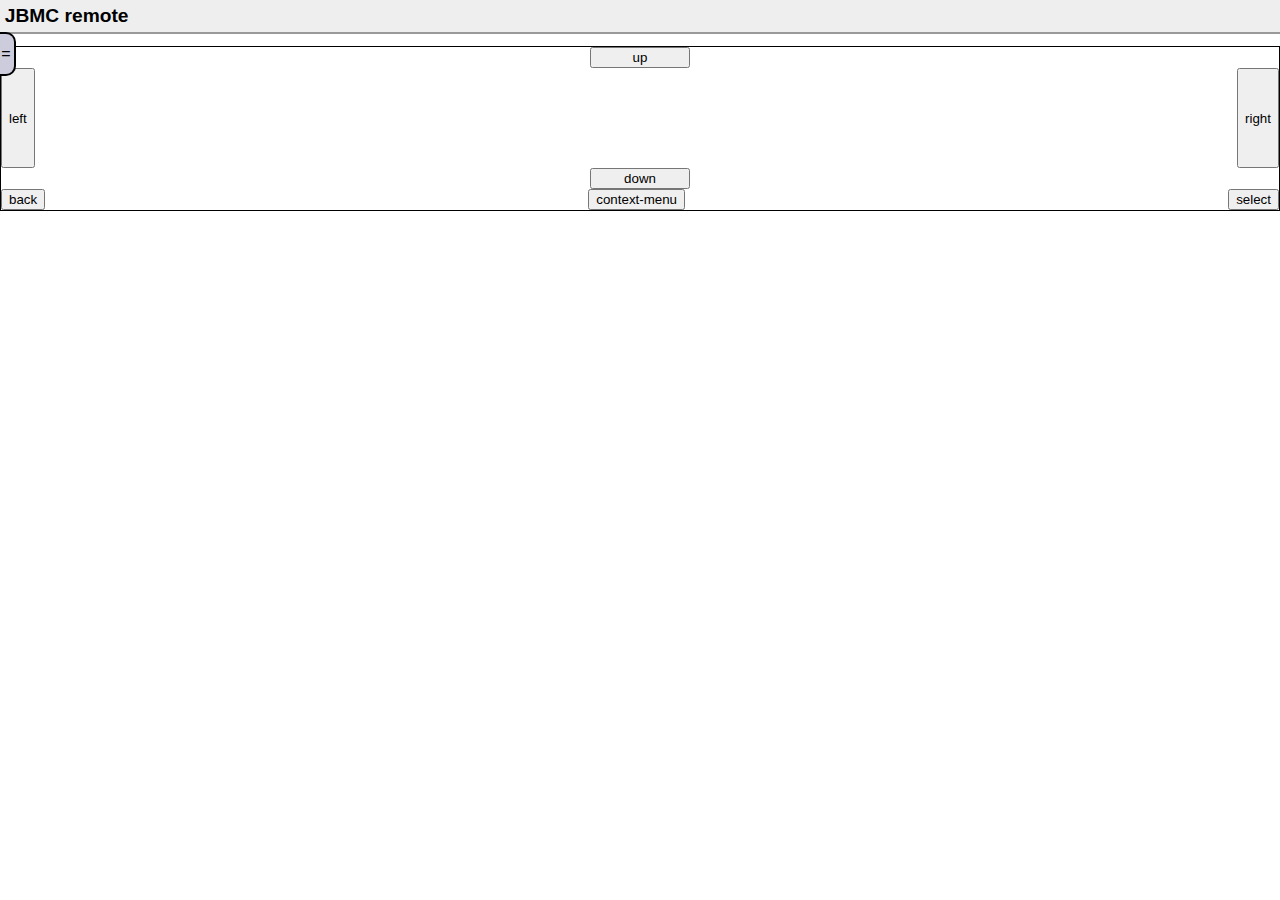
==== index.html @ 15bf1180 "Added main stylesheet" ====
<!doctype html>
<html>
	<head>
		<title>JBMC remote</title>
		<meta charset="utf-8">
		<meta name="viewport" content="width=device-width">
		<script src="rpc.js"></script>
		<script src="rpc-websocket.js"></script>
		<script src="dpad.js"></script>
		<link rel="stylesheet" href="main.css">
	</head>
	<body>
		<h1>JBMC remote</h1>
		<input type="checkbox" id="nav-open" class="hidden-toggle">
		<nav id="nav-main">
			<link rel="stylesheet" href="sidebar.css">
			<label for="nav-open" id="nav-open-label" class="hidden-toggle">=</label>
			<ul>
				<li>TV</li>
				<li>Movies</li>
				<li>Music</li>
				<li>Other</li>
			</ul>
		</nav>
		<div class="dpad" tabindex="1">
			<link rel="stylesheet" href="dpad.css">
			<button type="button" class="dpad-up">up</button>
			<button type="button" class="dpad-down">down</button>
			<div class="dpad-middle">
				<button type="button" class="dpad-left">left</button>
				<button type="button" class="dpad-right">right</button>
			</div>
			<div class="dpad-bottom">
				<button type="button" class="dpad-back">back</button>
				<button type="button" class="dpad-menu">context-menu</button>
				<button type="button" class="dpad-select">select</button>
			</div>
		</div>
	</body>
</html>
---- main.css ----
body {
  font-family: sans-serif;
  margin:0px;
}
h1 {
  padding:0.25em;
  margin-top:0px;
  font-size:1.2em;
  background:#eee;
  border-bottom: solid 2px #999;
}
---- sidebar.css ----
nav {
    box-sizing:border-box;
    position:fixed;
    background:#eef;
    right:100%;
    bottom:0px;
    top:0px;
    width:150px;
    padding-right:40px;
    border-right:solid 2px black;
    transition:transform 0.5s;
}

nav #nav-open-label {
    position:absolute;
    display:block;
    content:'=';
    left:100%;
    top:2em;
    width:1em;
    height:2em;
    background:#ccd;
    text-align:center;
    line-height:1.5em;
    padding-top:0.5em;
    border-radius:0px 10px 10px 0px;
    border:solid 2px black;
    border-left-style:none;
    cursor:pointer;
}

input[type=checkbox].hidden-toggle {
    display:none;
}

#nav-open:checked + nav {
    transform:translate(150px, 0px);
}
---- dpad.css ----
.dpad {
  display:flex;
  flex-direction:column;
  border:1px solid black;
  align-items:center;
}
.dpad-up, .dpad-down {
  width:100px;
}
.dpad-up {
  order:0;
}
.dpad-middle {
  order:1;
  height:100px;
}
.dpad-bottom {
  order:9;
}
.dpad-middle, .dpad-bottom {
  width:100%;
  display:flex;
  justify-content: space-between;
}
.dpad-down {
  order:2;
}
.dpad, .dpad button {
  -moz-user-select: none;
}

/* deal with some of Firefox-desktop's uninspired design decisions */
.dpad::-moz-focus-inner, .dpad *::-moz-focus-inner {
  border:0;
}
.dpad:focus {
  border-color: red;
  outline: none;
}
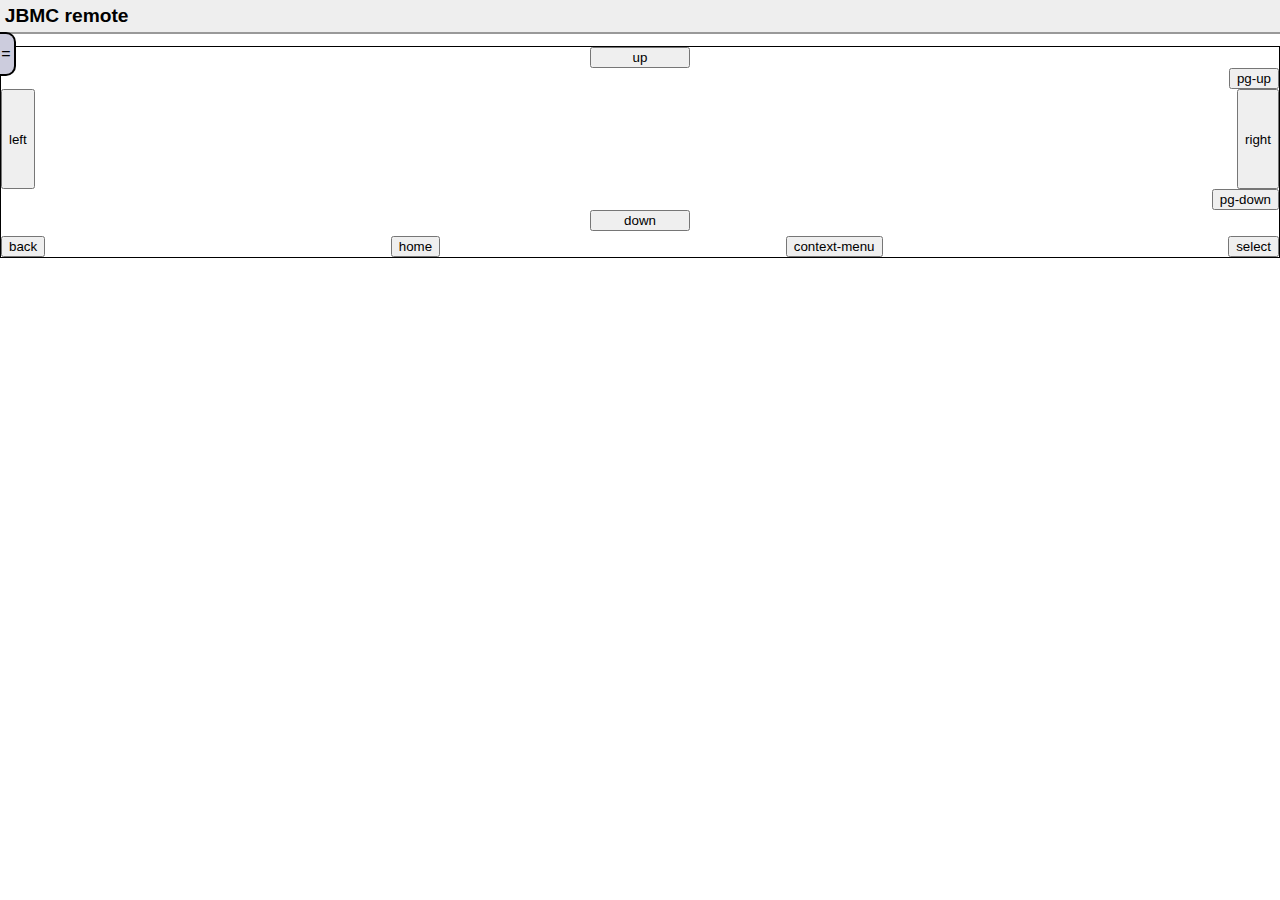
==== commit 79e26d03: "Added PageUp / PageDown and Home to dpad" ====
--- a/index.html
+++ b/index.html
@@ -7,7 +7,18 @@
 		<script src="rpc.js"></script>
 		<script src="rpc-websocket.js"></script>
 		<script src="dpad.js"></script>
+		<script src="media-library.js"></script>
 		<link rel="stylesheet" href="main.css">
+		<link rel="stylesheet" href="media-library.css">
+		<template id="listing-template">
+			<div class="listing">
+				<img class="listing-thumb">
+				<div>
+					<span class="listing-title"></span>
+					<span class="listing-description"></span>
+				</div>
+			</div>
+		</template>
 	</head>
 	<body>
 		<h1>JBMC remote</h1>
@@ -22,16 +33,21 @@
 				<li>Other</li>
 			</ul>
 		</nav>
+		<div class="main-listing">
+		</div>
 		<div class="dpad" tabindex="1">
 			<link rel="stylesheet" href="dpad.css">
 			<button type="button" class="dpad-up">up</button>
 			<button type="button" class="dpad-down">down</button>
+			<button type="button" class="dpad-pg-up">pg-up</button>
 			<div class="dpad-middle">
 				<button type="button" class="dpad-left">left</button>
 				<button type="button" class="dpad-right">right</button>
 			</div>
+			<button type="button" class="dpad-pg-down">pg-down</button>
 			<div class="dpad-bottom">
 				<button type="button" class="dpad-back">back</button>
+				<button type="button" class="dpad-home">home</button>
 				<button type="button" class="dpad-menu">context-menu</button>
 				<button type="button" class="dpad-select">select</button>
 			</div>
--- a/media-library.css
+++ b/media-library.css
@@ -0,0 +1,6 @@
+.listing {
+  border:solid 1px grey;
+  border-radius: 5px;
+  display:flex;
+  align-items:center;
+}--- a/dpad.css
+++ b/dpad.css
@@ -10,12 +10,23 @@
 .dpad-up {
   order:0;
 }
+.dpad-pg-up {
+  order:0;
+}
+.dpad-pg-down {
+  order:1;
+}
+.dpad-pg-up, .dpad-pg-down {
+  align-self: flex-end;
+}
+
 .dpad-middle {
   order:1;
   height:100px;
 }
 .dpad-bottom {
   order:9;
+  margin-top:5px;
 }
 .dpad-middle, .dpad-bottom {
   width:100%;
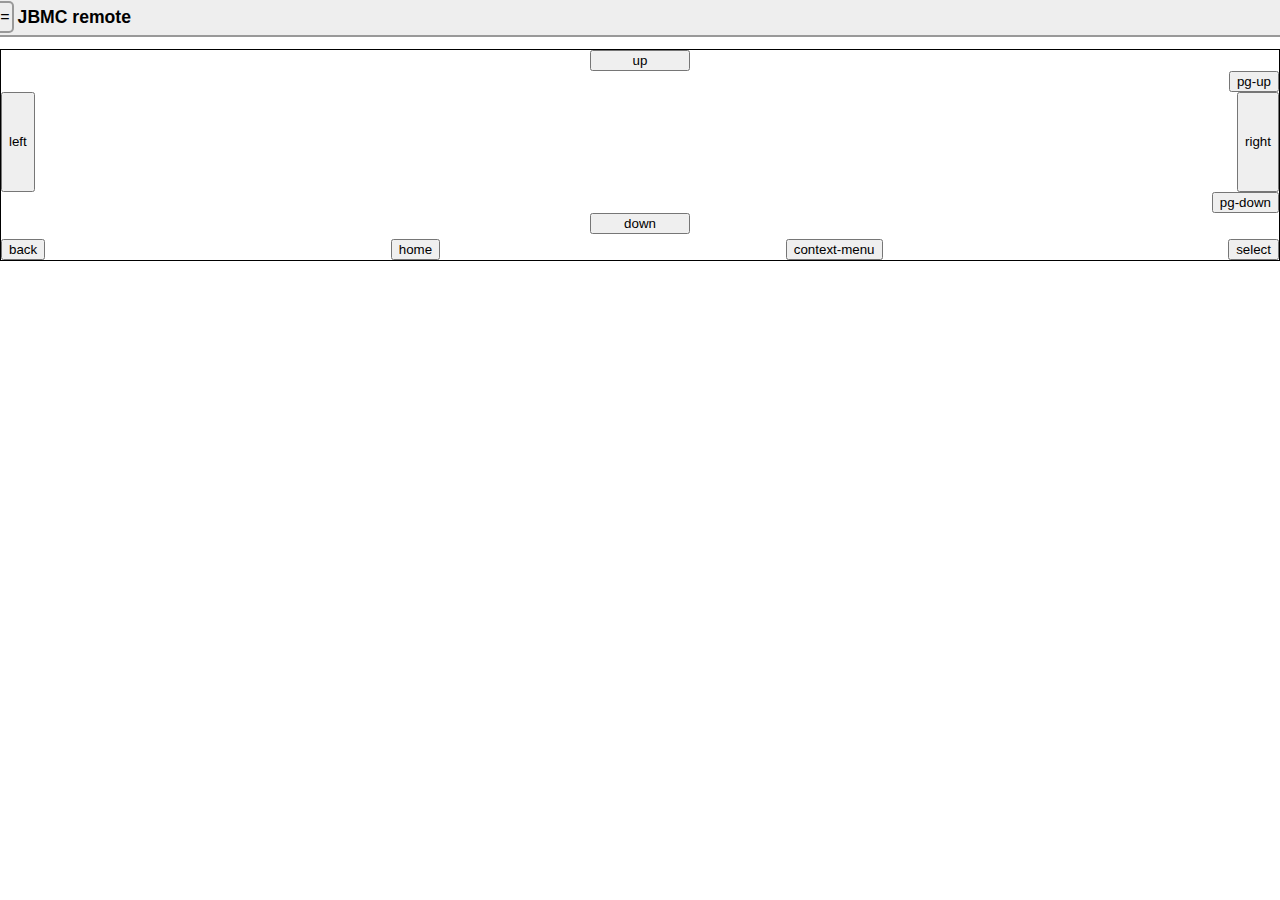
==== commit a1917246: "Some style and markup tweaks to sidebar" ====
--- a/index.html
+++ b/index.html
@@ -27,10 +27,10 @@
 			<link rel="stylesheet" href="sidebar.css">
 			<label for="nav-open" id="nav-open-label" class="hidden-toggle">=</label>
 			<ul>
-				<li>TV</li>
-				<li>Movies</li>
-				<li>Music</li>
-				<li>Other</li>
+				<li><button type="button" id="media-tv">TV</button></li>
+				<li><button type="button" id="media-movies">Movies</button></li>
+				<li><button type="button" id="media-music">Music</button></li>
+				<li><button type="button" id="media-other">Other..?</button></li>
 			</ul>
 		</nav>
 		<div class="main-listing">
--- a/main.css
+++ b/main.css
@@ -1,11 +1,12 @@
+* { box-sizing: border-box; }
 body {
   font-family: sans-serif;
   margin:0px;
 }
 h1 {
-  padding:0.25em;
+  padding:0.4em 1em;
   margin-top:0px;
-  font-size:1.2em;
+  font-size:1.1em;
   background:#eee;
   border-bottom: solid 2px #999;
 }--- a/sidebar.css
+++ b/sidebar.css
@@ -6,25 +6,23 @@
     bottom:0px;
     top:0px;
     width:150px;
-    padding-right:40px;
-    border-right:solid 2px black;
+    padding:5px;
+    border-right:solid 2px #999;
     transition:transform 0.5s;
 }
 
 nav #nav-open-label {
     position:absolute;
     display:block;
-    content:'=';
     left:100%;
-    top:2em;
+    top:1px;
     width:1em;
     height:2em;
-    background:#ccd;
+    background:#eee;
     text-align:center;
-    line-height:1.5em;
-    padding-top:0.5em;
-    border-radius:0px 10px 10px 0px;
-    border:solid 2px black;
+    line-height:1.75em;
+    border-radius:0px 5px 5px 0px;
+    border:solid 2px #999;
     border-left-style:none;
     cursor:pointer;
 }
@@ -35,4 +33,36 @@
 
 #nav-open:checked + nav {
     transform:translate(150px, 0px);
+}
+
+nav ul {
+    list-style-type: none;
+    padding: 0px;
+    margin:0px;
+    width:100%;
+}
+nav button {
+    position: relative;
+    width:100%;
+    border:solid 1px;
+    margin:5px 0px;
+    min-height: 40px;
+    padding-left:45px;
+    transition:background 0.5s;
+    text-align:left;
+}
+nav button:before {
+    content:'img';
+    text-align: center;
+    line-height: 35px;
+    display:block;
+    position: absolute;
+    top:-1px;
+    left:-1px;
+    background:red;
+    width:40px;
+    height:40px;
+}
+nav button:hover {
+    background:#acf;
 }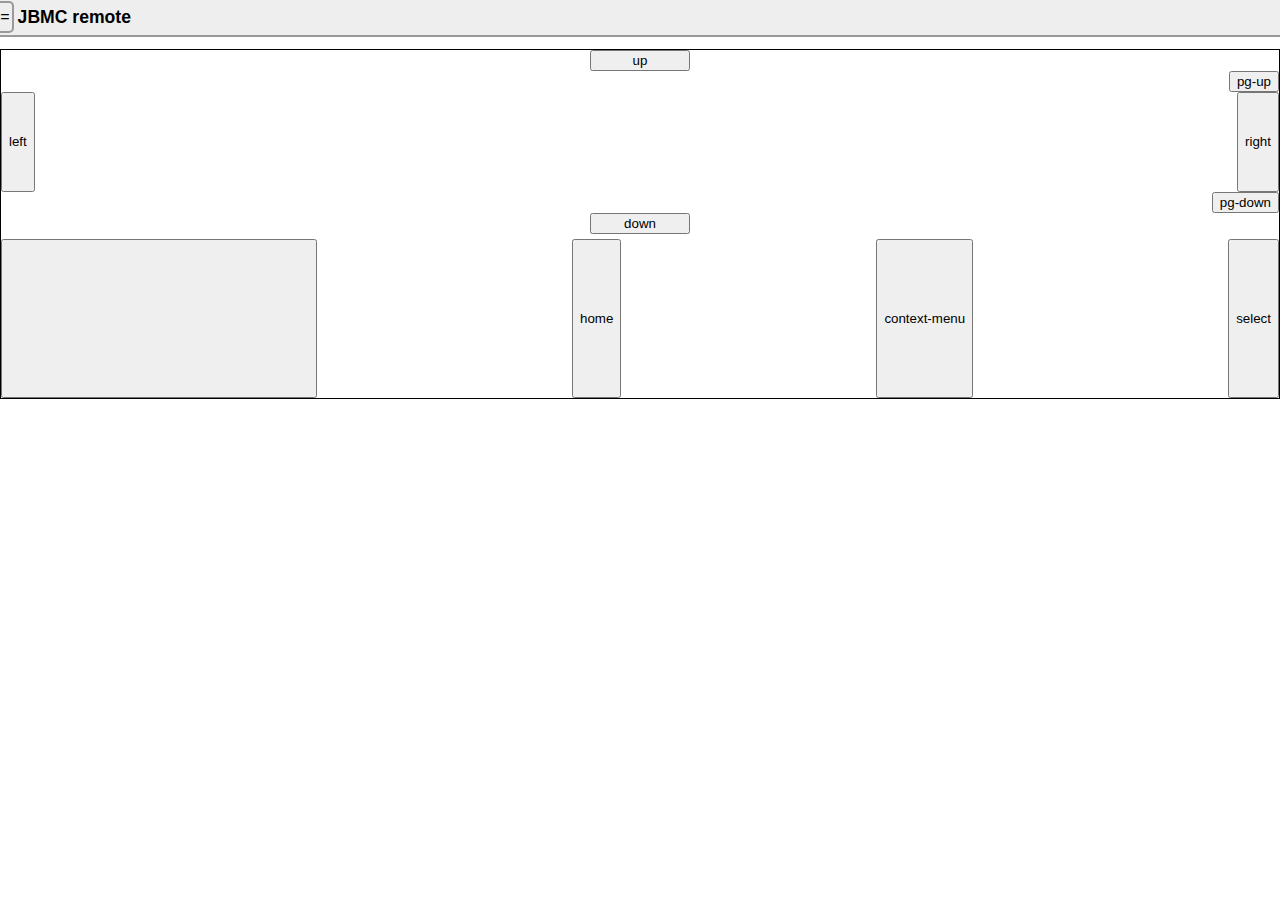
==== commit 237d5be5: "Created some button art" ====
--- a/index.html
+++ b/index.html
@@ -46,7 +46,7 @@
 			</div>
 			<button type="button" class="dpad-pg-down">pg-down</button>
 			<div class="dpad-bottom">
-				<button type="button" class="dpad-back">back</button>
+				<button type="button" class="dpad-back"><svg><use xlink:href="arrows.svg#red"/></svg></button>
 				<button type="button" class="dpad-home">home</button>
 				<button type="button" class="dpad-menu">context-menu</button>
 				<button type="button" class="dpad-select">select</button>
--- a/media-library.css
+++ b/media-library.css
@@ -3,4 +3,32 @@
   border-radius: 5px;
   display:flex;
   align-items:center;
-}+  margin:5px;
+    height:50px;
+}
+
+.listing-thumb {
+    display:block;
+  box-sizing:content-box;
+    min-width:50px; /* for some reason, just "width" doesn't work */
+  height:50px;
+  margin-right:5px;
+}
+
+.listing > div {
+    flex-grow:1;
+    max-height:100%;
+    overflow:hidden;
+    text-overflow:ellipsis;
+    margin:2px 0px;
+}
+
+.listing-title {
+  margin-right:1em;
+}
+
+.listing-description {
+  font-style:italic;
+  font-size:0.866em;
+  color:#999;
+}
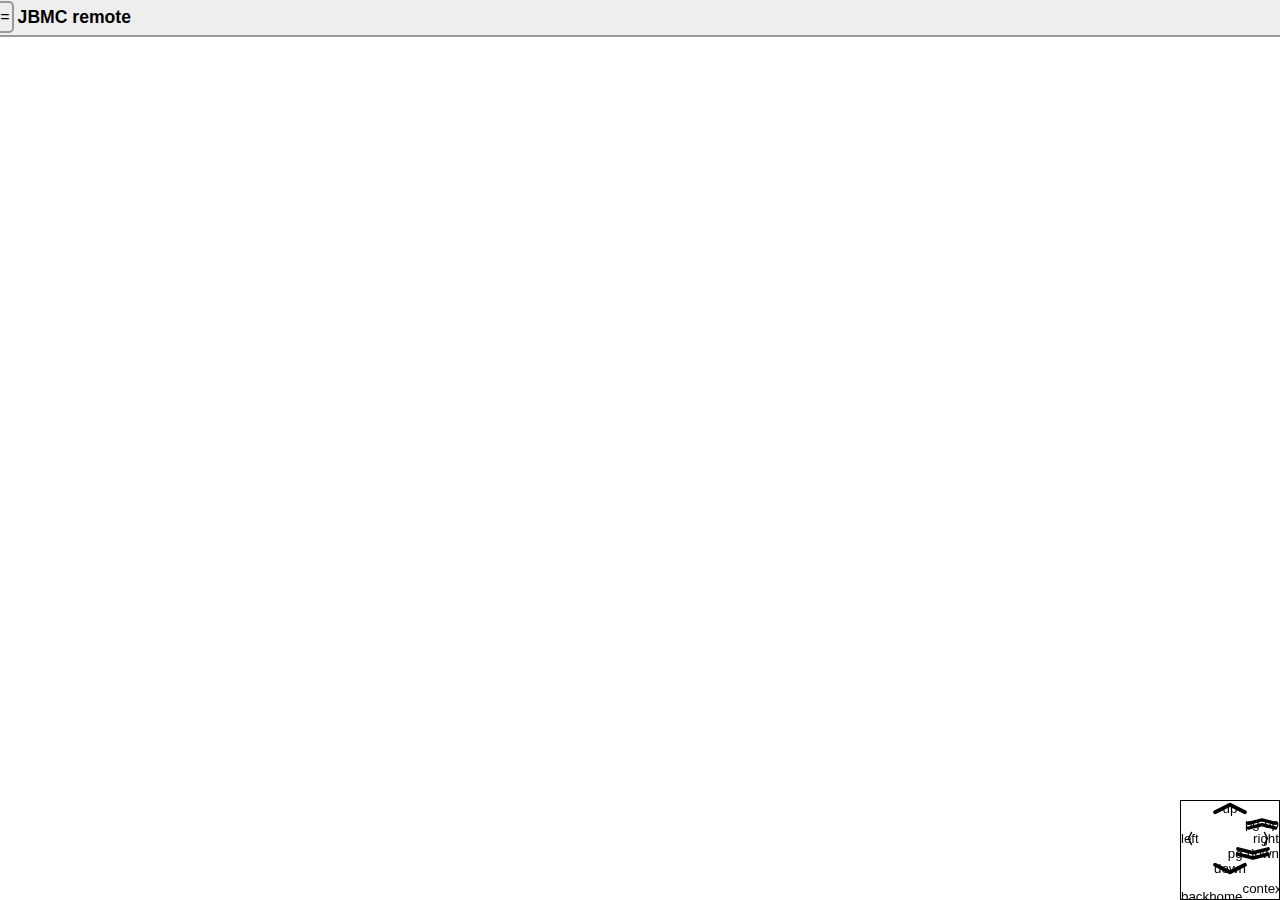
==== commit c1273d08: "Proof-of-concept: use arrow SVG for d-pad buttons; place in bottom-right corner" ====
--- a/index.html
+++ b/index.html
@@ -46,7 +46,7 @@
 			</div>
 			<button type="button" class="dpad-pg-down">pg-down</button>
 			<div class="dpad-bottom">
-				<button type="button" class="dpad-back"><svg><use xlink:href="arrows.svg#red"/></svg></button>
+				<button type="button" class="dpad-back">back</button>
 				<button type="button" class="dpad-home">home</button>
 				<button type="button" class="dpad-menu">context-menu</button>
 				<button type="button" class="dpad-select">select</button>
--- a/dpad.css
+++ b/dpad.css
@@ -3,18 +3,42 @@
   flex-direction:column;
   border:1px solid black;
   align-items:center;
+    width:100px;
+    height:100px;
+    position:fixed;
+    bottom:0px;
+    right:0px;
+    overflow:hidden;
+}
+.dpad button {
+	padding:0px;
+	background-size: contain;
+	background-position: center;
+	background-repeat: no-repeat;
+	border: none;
+	background-color: transparent;
+	display:block;
 }
 .dpad-up, .dpad-down {
   width:100px;
 }
 .dpad-up {
   order:0;
+  background-image: url('arrows.svg#up-regular');
 }
 .dpad-pg-up {
   order:0;
+  background-image: url('arrows.svg#double-up-regular');
 }
 .dpad-pg-down {
   order:1;
+  background-image: url('arrows.svg#double-down-regular');
+}
+.dpad-left {
+  background-image: url('arrows.svg#left-regular');
+}
+.dpad-right {
+  background-image: url('arrows.svg#right-regular');
 }
 .dpad-pg-up, .dpad-pg-down {
   align-self: flex-end;
@@ -35,6 +59,7 @@
 }
 .dpad-down {
   order:2;
+  background-image: url('arrows.svg#down-regular');
 }
 .dpad, .dpad button {
   -moz-user-select: none;
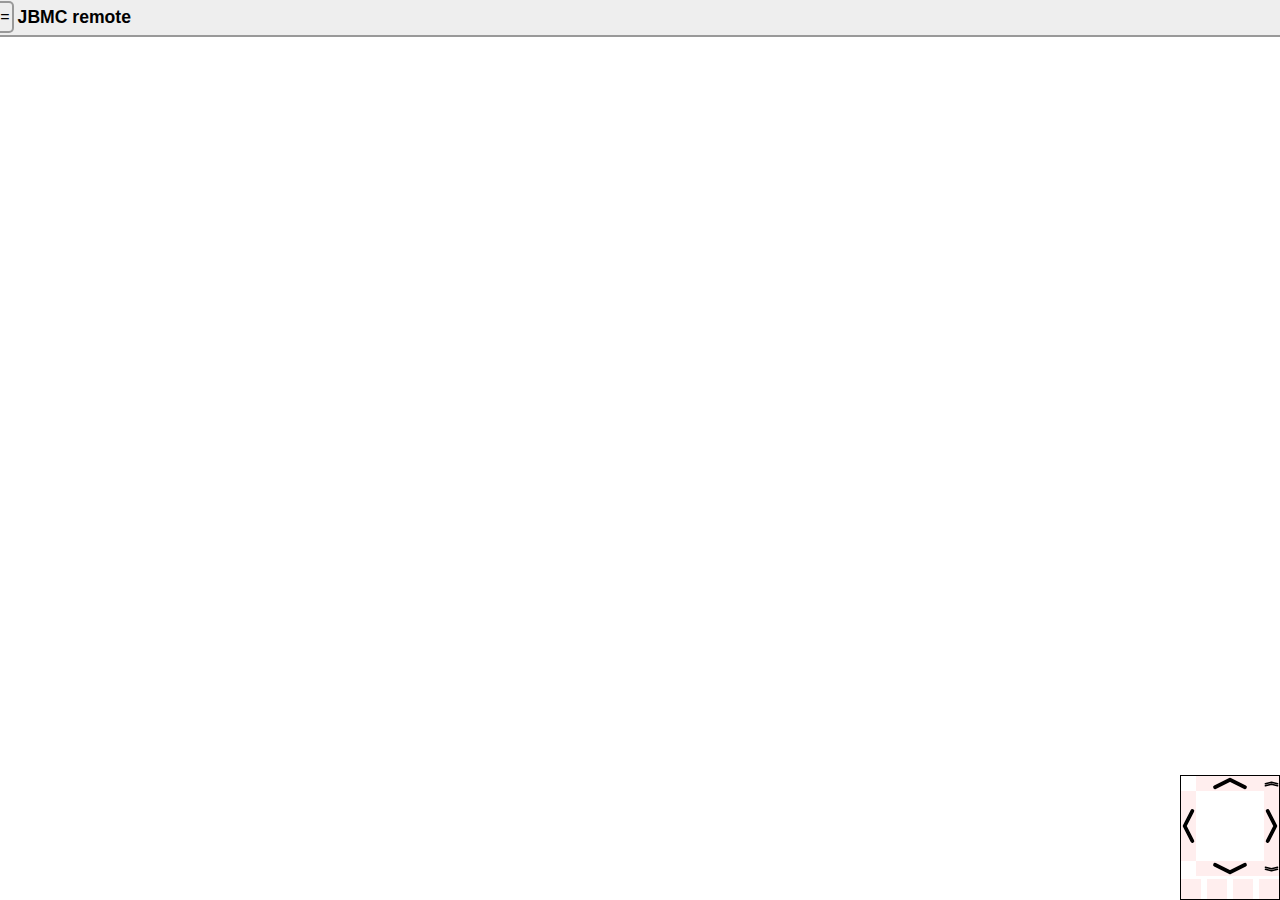
==== commit c298379f: "Re-organised d-pad layout" ====
--- a/index.html
+++ b/index.html
@@ -37,15 +37,15 @@
 		</div>
 		<div class="dpad" tabindex="1">
 			<link rel="stylesheet" href="dpad.css">
-			<button type="button" class="dpad-up">up</button>
-			<button type="button" class="dpad-down">down</button>
-			<button type="button" class="dpad-pg-up">pg-up</button>
-			<div class="dpad-middle">
+			<div class="dpad-main">
+				<button type="button" class="dpad-up">up</button>
+				<button type="button" class="dpad-down">down</button>
+				<button type="button" class="dpad-pg-up">pg-up</button>
 				<button type="button" class="dpad-left">left</button>
 				<button type="button" class="dpad-right">right</button>
+				<button type="button" class="dpad-pg-down">pg-down</button>
 			</div>
-			<button type="button" class="dpad-pg-down">pg-down</button>
-			<div class="dpad-bottom">
+			<div class="dpad-extra">
 				<button type="button" class="dpad-back">back</button>
 				<button type="button" class="dpad-home">home</button>
 				<button type="button" class="dpad-menu">context-menu</button>
--- a/dpad.css
+++ b/dpad.css
@@ -1,37 +1,78 @@
 .dpad {
-  display:flex;
-  flex-direction:column;
   border:1px solid black;
-  align-items:center;
     width:100px;
-    height:100px;
+    height:125px;
     position:fixed;
     bottom:0px;
     right:0px;
     overflow:hidden;
+  background:white;
 }
+.dpad-main {
+  position:absolute;
+  width:100%;
+  height:100px;
+}
+.dpad-extra {
+  position:absolute;
+  width:100%;
+  height:20px;
+  bottom:0;
+  display:flex;
+  flex-direction:row;
+  justify-content:space-between;
+}
+
 .dpad button {
 	padding:0px;
 	background-size: contain;
 	background-position: center;
 	background-repeat: no-repeat;
 	border: none;
-	background-color: transparent;
+	background-color: #fee;
 	display:block;
+	font-size:0px;
+	color:transparent;
+  position:absolute;
 }
+
+.dpad-extra button {
+  position:static; /* override .dpad button */
+  flex:0 0 20%;
+  height:100%;
+}
+
 .dpad-up, .dpad-down {
-  width:100px;
+  width:70%;
+  left:15%;
 }
+.dpad-left, .dpad-right {
+  height:70%;
+  top:15%;
+}
+.dpad-left, .dpad-right, .dpad-pg-down, .dpad-pg-up {
+  width:15%;
+}
+.dpad-up, .dpad-down, .dpad-pg-down, .dpad-pg-up {
+  height:15%;
+}
+.dpad-up, .dpad-pg-up {
+  top:0;
+}
+.dpad-down, .dpad-pg-down {
+  bottom:0;
+}
+.dpad-right, .dpad-pg-down, .dpad-pg-up {
+  right:0;
+}
+
 .dpad-up {
-  order:0;
   background-image: url('arrows.svg#up-regular');
 }
 .dpad-pg-up {
-  order:0;
   background-image: url('arrows.svg#double-up-regular');
 }
 .dpad-pg-down {
-  order:1;
   background-image: url('arrows.svg#double-down-regular');
 }
 .dpad-left {
@@ -40,27 +81,10 @@
 .dpad-right {
   background-image: url('arrows.svg#right-regular');
 }
-.dpad-pg-up, .dpad-pg-down {
-  align-self: flex-end;
+.dpad-down {
+  background-image: url('arrows.svg#down-regular');
 }
 
-.dpad-middle {
-  order:1;
-  height:100px;
-}
-.dpad-bottom {
-  order:9;
-  margin-top:5px;
-}
-.dpad-middle, .dpad-bottom {
-  width:100%;
-  display:flex;
-  justify-content: space-between;
-}
-.dpad-down {
-  order:2;
-  background-image: url('arrows.svg#down-regular');
-}
 .dpad, .dpad button {
   -moz-user-select: none;
 }
